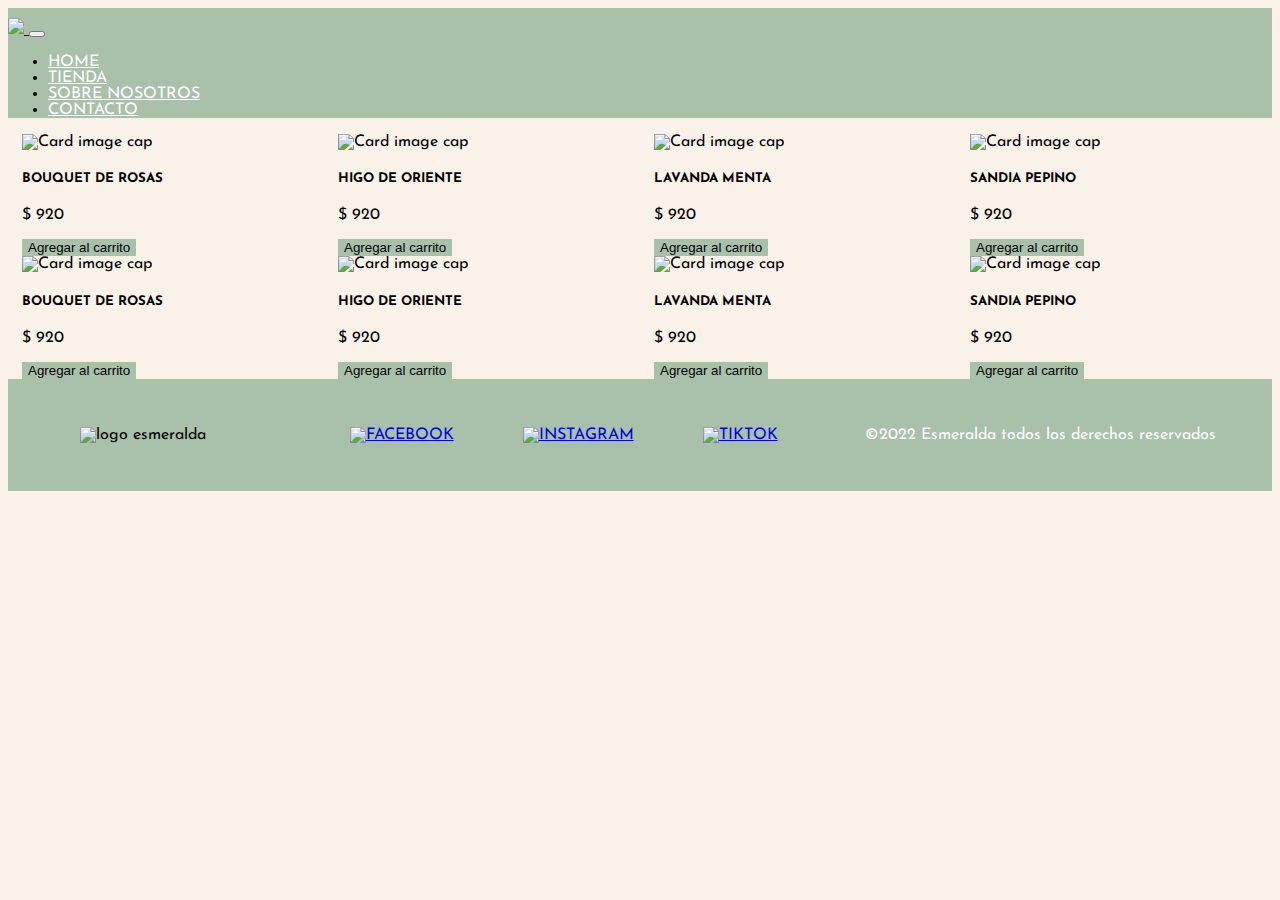
==== html/tienda.html @ 0ca75b86 "tienda con js" ====
<!DOCTYPE html>
<html lang="en">

<head>
    <meta charset="UTF-8">
    <meta http-equiv="X-UA-Compatible" content="IE=edge">
    <meta name="viewport" content="width=device-width, initial-scale=1.0">
    <!-- CSS only -->
    <link href="https://cdn.jsdelivr.net/npm/bootstrap@5.2.3/dist/css/bootstrap.min.css" rel="stylesheet"
        integrity="sha384-rbsA2VBKQhggwzxH7pPCaAqO46MgnOM80zW1RWuH61DGLwZJEdK2Kadq2F9CUG65" crossorigin="anonymous" />
    <!-- ESTILOS CSS -->
    <link rel="stylesheet" href="../css/estilos.css">
    <title>Document</title>
</head>

<body>

    <!-- NAVBAR -->
    <header>
        <img class="logoPrincipal d-none d-xl-block" src="imagenes/ESMERALDA VELAS2.png" alt="">
    </header>

    <nav class="navbar navbar-expand-lg sticky-top">
        <div class="container-fluid text-center">
            <a class="navbar-brand" href="#">
                <img class="logoNav" src="../imagenes/ESMERALDA VELAS2.png">
            </a>
            <button class="navbar-toggler" type="button" data-bs-toggle="collapse" data-bs-target="#navbarNav"
                aria-controls="navbarNav" aria-expanded="false" aria-label="Toggle navigation">
                <span class="navbar-toggler-icon"></span>
            </button>
            <div class="collapse navbar-collapse" id="navbarNav">
                <ul class="navbar-nav mx-auto">
                    <li class="nav-item">
                        <a class="nav-link" aria-current="page" href="../index.html">Home</a>
                    </li>
                    <li class="nav-item">
                        <a class="nav-link" href="#">Tienda</a>
                    </li>
                    <li class="nav-item">
                        <a class="nav-link" href="#">Sobre Nosotros</a>
                    </li>
                    <li class="nav-item">
                        <a class="nav-link" href="#">Contacto</a>
                    </li>
                </ul>
            </div>
        </div>
    </nav>

    <!-- CONTENIDO DE LA TIENDA -->
    <div id="contenidoTienda" class="contenidoTienda"></div>

    <!-- modal -->
    <div id="modal-container" class="modal-container"></div>














        <!-- FOOTER -->
        <footer>
            <img src="../imagenes/ESMERALDA VELAS2.png" alt="logo esmeralda" class="logoFooter" />
        </div>
        <nav class="redesSociales">
            <ul>
                <li> <a href="#"><img src="../imagenes/facebook.png"
                            alt="Facebook" /></a></li>
                <li> <a href="#"><img src="../imagenes/instagram.png"
                            alt="instagram" /></a> </li>
                <li> <a href="#"><img src="../imagenes/tiktok.png"
                            alt="TikTok" /></a> </li>
            </ul>
        </nav>
        <div>
            <p>©2022 Esmeralda todos los derechos reservados</p>
        </div>
    </footer>

    <!-- JavaScript Bundle with Popper -->
    <script src="https://cdn.jsdelivr.net/npm/bootstrap@5.2.3/dist/js/bootstrap.bundle.min.js"
        integrity="sha384-kenU1KFdBIe4zVF0s0G1M5b4hcpxyD9F7jL+jjXkk+Q2h455rYXK/7HAuoJl+0I4"
        crossorigin="anonymous"></script>

    <!-- JavaScript -->
    <script src="../JavaScript/main.js"></script>
    <script src="../JavaScript/productos.js"></script>

</body>

</html>
---- css/estilos.css ----
/* FUENTES */
@import url("https://fonts.googleapis.com/css2?family=Josefin+Sans:wght@100;300&family=Raleway:wght@300&display=swap");


body {
    background-color: #FAF1E8;
    font-family: "Josefin Sans", sans-serif;
}

/* HEADER  */
header {
    display: flex;
    justify-content: center;
    background-color: #a9c0ab;
}


.logoPrincipal {
    width: 15%;
    padding-top: 5px;
}

.logoNav {
    width: 30%;
    padding-top: 5px;
}

/* NAV */
nav {
    background-color: #a9c0ab;
    text-transform: uppercase;
}

.nav-link {
    color: #ffff;
}

.nav-item :hover {
    color: #e6e4d8;
}

/* CARRUSEL */


.carousel-item::before {
    content: "";
    display: block;
    position: absolute;
    top: 0;
    left: 0;
    bottom: 0;
    right: 0;
    background: #000;
    opacity: 0.2;
}

.carousel-caption {
    font-family: "Josefin Sans", sans-serif;
    padding-left: 100px;
    padding-right: 100px;
}

.carousel-caption h5 {
    font-size: 50px;
    font-weight: 700px;
}

/* BOTON CARRUSEL */
.cta {
    border: none;
    background: none;
}

.cta span {
    padding-bottom: 7px;
    letter-spacing: 4px;
    font-size: 14px;
    padding-right: 15px;
    text-transform: uppercase;
}

.cta svg {
    transform: translateX(-8px);
    transition: all 0.3s ease;
}

.cta:hover svg {
    transform: translateX(0);
}

.cta:active svg {
    transform: scale(0.9);
}

.hover-underline-animation {
    position: relative;
    color: #e6e4d8;
    padding-bottom: 20px;
}

.hover-underline-animation:after {
    content: "";
    position: absolute;
    width: 100%;
    transform: scaleX(0);
    height: 2px;
    bottom: 0;
    left: 0;
    background-color: #000000;
    transform-origin: bottom right;
    transition: transform 0.25s ease-out;
}

.cta:hover .hover-underline-animation:after {
    transform: scaleX(1);
    transform-origin: bottom left;
}

/* SEPARADOR */
.separador {
    height: 5rem;
    background-color: #a9c0ab;

}

/* BENEFICIOS */
.imgBenef {
    width: 20%;
    display: block;
    margin: auto;
}

.beneficios {
    margin-top: 2rem;
    margin-bottom: 2rem;
}

.txtBenef {
    text-align: center;
    color: #d1a9c8;
    font-weight: 700;
}

pBenef {
    text-align: center;
}



/* FOOTER */
footer {
    background-color: #a9c0ab;
    display: flex;
    flex-wrap: wrap;
    justify-content: center;
    justify-content: space-evenly;
    align-items: center;
}

footer ul li {
    display: inline;
}

footer ul li img {
    width: 40px;
    height: 40px;
    transition: height 0.5s, width 0.5s;
    margin: 2rem;
}

footer ul li img:hover {
    width: 50px;
    height: 50px;
}

footer p{
    color: #ffff;
}

.logoFooter{
    width: 10%;
    margin: 1rem;
}

/* TIENDA */
.contenidoTienda {
    display: flex;
    flex-wrap: wrap;
    justify-content: center;
    justify-content: space-around;

}

.btn {
    background-color: #a9c0ab;
    border: none;
}

.btn:hover{
    background-color: #657a67;
}
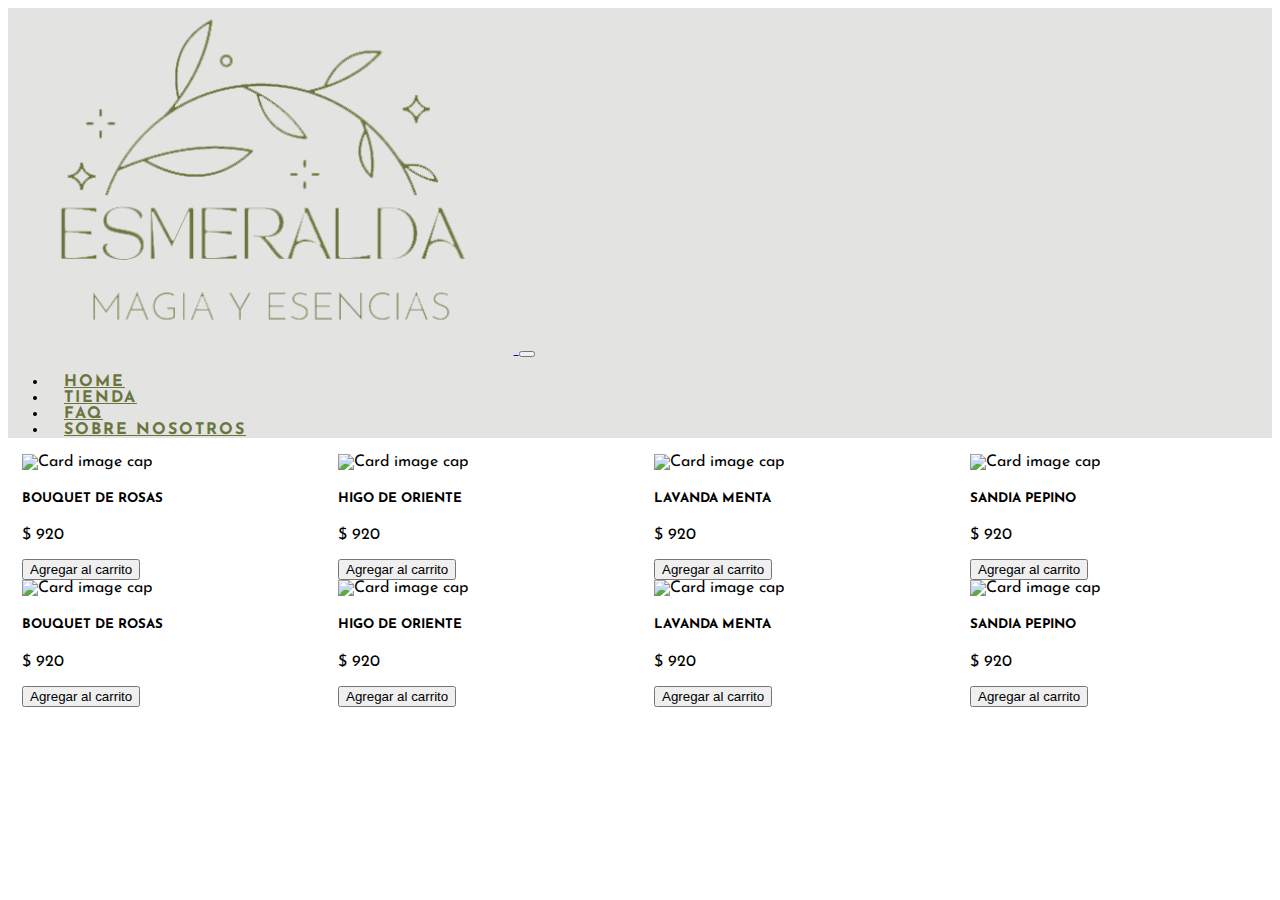
==== commit 475401c8: "maquetando index" ====
--- a/html/tienda.html
+++ b/html/tienda.html
@@ -17,37 +17,37 @@
 
     <!-- NAVBAR -->
     <header>
-        <img class="logoPrincipal d-none d-xl-block" src="imagenes/ESMERALDA VELAS2.png" alt="">
-    </header>
+        <header>
+            <nav class="navbar navbar-expand-lg ">
+            <div class="container-fluid">
+                <a class="navbar-brand" href="#">
+                    <img class="logoNav" src="../imagenes/logoNav.png" alt="Esmeralda Velas de Soja">
+                </a>
+                <button class="navbar-toggler" type="button" data-bs-toggle="collapse" data-bs-target="#navbarNav"
+                    aria-controls="navbarNav" aria-expanded="false" aria-label="Toggle navigation">
+                    <span class="navbar-toggler-icon"></span>
+                </button>
+                <div class="collapse navbar-collapse" id="navbarNav">
+                    <ul class="nav justify-content-end">
+                        <li class="nav-item">
+                            <a class="nav-link" href="../index.html">Home</a>
+                        </li>
+                        <li class="nav-item">
+                            <a class="nav-link" href="tienda.html">Tienda</a>
+                        </li>
+                        <li class="nav-item">
+                            <a class="nav-link" href="#">FAQ</a>
+                        </li>
+                        <li class="nav-item">
+                            <a class="nav-link" href="#">Sobre Nosotros</a>
+                        </li>
+                    </ul>
+                </div>
+            </div>
+            </nav>
+        </header>
 
-    <nav class="navbar navbar-expand-lg sticky-top">
-        <div class="container-fluid text-center">
-            <a class="navbar-brand" href="#">
-                <img class="logoNav" src="../imagenes/ESMERALDA VELAS2.png">
-            </a>
-            <button class="navbar-toggler" type="button" data-bs-toggle="collapse" data-bs-target="#navbarNav"
-                aria-controls="navbarNav" aria-expanded="false" aria-label="Toggle navigation">
-                <span class="navbar-toggler-icon"></span>
-            </button>
-            <div class="collapse navbar-collapse" id="navbarNav">
-                <ul class="navbar-nav mx-auto">
-                    <li class="nav-item">
-                        <a class="nav-link" aria-current="page" href="../index.html">Home</a>
-                    </li>
-                    <li class="nav-item">
-                        <a class="nav-link" href="#">Tienda</a>
-                    </li>
-                    <li class="nav-item">
-                        <a class="nav-link" href="#">Sobre Nosotros</a>
-                    </li>
-                    <li class="nav-item">
-                        <a class="nav-link" href="#">Contacto</a>
-                    </li>
-                </ul>
-            </div>
-        </div>
-    </nav>
-
+    
     <!-- CONTENIDO DE LA TIENDA -->
     <div id="contenidoTienda" class="contenidoTienda"></div>
 
@@ -68,7 +68,7 @@
 
 
         <!-- FOOTER -->
-        <footer>
+        <!-- <footer>
             <img src="../imagenes/ESMERALDA VELAS2.png" alt="logo esmeralda" class="logoFooter" />
         </div>
         <nav class="redesSociales">
@@ -84,7 +84,7 @@
         <div>
             <p>©2022 Esmeralda todos los derechos reservados</p>
         </div>
-    </footer>
+    </footer> -->
 
     <!-- JavaScript Bundle with Popper -->
     <script src="https://cdn.jsdelivr.net/npm/bootstrap@5.2.3/dist/js/bootstrap.bundle.min.js"
@@ -93,7 +93,6 @@
 
     <!-- JavaScript -->
     <script src="../JavaScript/main.js"></script>
-    <script src="../JavaScript/productos.js"></script>
 
 </body>
 
--- a/css/estilos.css
+++ b/css/estilos.css
@@ -3,184 +3,161 @@
 
 
 body {
-    background-color: #FAF1E8;
+    /* background-color: #FAF1E8; */
     font-family: "Josefin Sans", sans-serif;
 }
 
 /* HEADER  */
-header {
+.index {
+    margin: 15px;
+}
+
+/* NAV */
+
+nav {
+    background-color: #e3e3e1;
+}
+
+.nav-link {
+    color: #68753d;
+    text-transform: uppercase;
+    font-weight: bold;
+    margin-left: 1rem;
+    letter-spacing: 2px;
+}
+
+.nav-item :hover {
+    color: #313421;
+    text-decoration: underline;
+}
+
+.logoNav {
+    width: 40%;
+}
+
+/* HERO */
+
+
+.heroTienda {
+    text-align: center;
+    background-image: url(../imagenes/header.jpg);
+    background-size: cover;
+}
+
+.imgHero {
+    margin: 3rem;
+    width: 35%;
+
+
+}
+
+/* BOTON TIENDA */
+.button {
+    margin-bottom: 4rem;
+    margin-right: auto;
+    margin-left: auto;
+    padding: 12px 24px;
+    border: 1px solid #313421;
+    border-radius: 4px;
+    transition: all 0.2s ease-in;
+    position: relative;
+    overflow: hidden;
+    font-size: 19px;
+    color: #313421;
+    z-index: 1;
+}
+
+.button:before {
+    content: "";
+    position: absolute;
+    left: 50%;
+    transform: translateX(-50%) scaleY(1) scaleX(1.25);
+    top: 100%;
+    width: 140%;
+    height: 180%;
+    background-color: #e3e3e1;
+    border-radius: 50%;
+    display: block;
+    transition: all 0.5s 0.1s cubic-bezier(0.55, 0, 0.1, 1);
+    z-index: -1;
+}
+
+.button:after {
+    content: "";
+    position: absolute;
+    left: 55%;
+    transform: translateX(-50%) scaleY(1) scaleX(1.45);
+    top: 180%;
+    width: 160%;
+    height: 190%;
+    background-color: #68753d;
+    border-radius: 50%;
+    display: block;
+    transition: all 0.5s 0.1s cubic-bezier(0.55, 0, 0.1, 1);
+    z-index: -1;
+}
+
+.button:hover {
+    color: #ffffff;
+    border: 1px solid #68753d;
+}
+
+.button:hover:before {
+    top: -35%;
+    background-color: #68753d;
+    transform: translateX(-50%) scaleY(1.3) scaleX(0.8);
+}
+
+.button:hover:after {
+    top: -45%;
+    background-color: #68753d;
+    transform: translateX(-50%) scaleY(1.3) scaleX(0.8);
+}
+
+/* NUEVAS FRAGANCIAS INDEX */
+.productos{
+    background-color: #e3e3e1;
+    padding-top: 3rem;
+    margin-top: 4rem;
+    padding-bottom: 3rem;
+}
+
+.productos h2{
+    text-align: center;
+}
+
+.fragancias {
     display: flex;
+    flex-wrap: wrap;
     justify-content: center;
-    background-color: #a9c0ab;
+
+}
+
+.fraganciasCards{
+    margin: 0.5rem;
+}
+
+.fraganciasCards h5{
+    font-weight: bold;
+    text-align: center;
+}
+
+.btnFragancias{
+    background-color: #a0b071;
+    border-color: #ffffff;
+}
+
+.btnFragancias:hover{
+    background-color: #68753d;
+    border-color: #ffffff;
+}
+
+/* SOBRE NOSOTROS INDEX */
+.imgVelas{
+    width: fit-content;
 }
 
 
-.logoPrincipal {
-    width: 15%;
-    padding-top: 5px;
-}
-
-.logoNav {
-    width: 30%;
-    padding-top: 5px;
-}
-
-/* NAV */
-nav {
-    background-color: #a9c0ab;
-    text-transform: uppercase;
-}
-
-.nav-link {
-    color: #ffff;
-}
-
-.nav-item :hover {
-    color: #e6e4d8;
-}
-
-/* CARRUSEL */
-
-
-.carousel-item::before {
-    content: "";
-    display: block;
-    position: absolute;
-    top: 0;
-    left: 0;
-    bottom: 0;
-    right: 0;
-    background: #000;
-    opacity: 0.2;
-}
-
-.carousel-caption {
-    font-family: "Josefin Sans", sans-serif;
-    padding-left: 100px;
-    padding-right: 100px;
-}
-
-.carousel-caption h5 {
-    font-size: 50px;
-    font-weight: 700px;
-}
-
-/* BOTON CARRUSEL */
-.cta {
-    border: none;
-    background: none;
-}
-
-.cta span {
-    padding-bottom: 7px;
-    letter-spacing: 4px;
-    font-size: 14px;
-    padding-right: 15px;
-    text-transform: uppercase;
-}
-
-.cta svg {
-    transform: translateX(-8px);
-    transition: all 0.3s ease;
-}
-
-.cta:hover svg {
-    transform: translateX(0);
-}
-
-.cta:active svg {
-    transform: scale(0.9);
-}
-
-.hover-underline-animation {
-    position: relative;
-    color: #e6e4d8;
-    padding-bottom: 20px;
-}
-
-.hover-underline-animation:after {
-    content: "";
-    position: absolute;
-    width: 100%;
-    transform: scaleX(0);
-    height: 2px;
-    bottom: 0;
-    left: 0;
-    background-color: #000000;
-    transform-origin: bottom right;
-    transition: transform 0.25s ease-out;
-}
-
-.cta:hover .hover-underline-animation:after {
-    transform: scaleX(1);
-    transform-origin: bottom left;
-}
-
-/* SEPARADOR */
-.separador {
-    height: 5rem;
-    background-color: #a9c0ab;
-
-}
-
-/* BENEFICIOS */
-.imgBenef {
-    width: 20%;
-    display: block;
-    margin: auto;
-}
-
-.beneficios {
-    margin-top: 2rem;
-    margin-bottom: 2rem;
-}
-
-.txtBenef {
-    text-align: center;
-    color: #d1a9c8;
-    font-weight: 700;
-}
-
-pBenef {
-    text-align: center;
-}
-
-
-
-/* FOOTER */
-footer {
-    background-color: #a9c0ab;
-    display: flex;
-    flex-wrap: wrap;
-    justify-content: center;
-    justify-content: space-evenly;
-    align-items: center;
-}
-
-footer ul li {
-    display: inline;
-}
-
-footer ul li img {
-    width: 40px;
-    height: 40px;
-    transition: height 0.5s, width 0.5s;
-    margin: 2rem;
-}
-
-footer ul li img:hover {
-    width: 50px;
-    height: 50px;
-}
-
-footer p{
-    color: #ffff;
-}
-
-.logoFooter{
-    width: 10%;
-    margin: 1rem;
-}
 
 /* TIENDA */
 .contenidoTienda {
@@ -188,14 +165,5 @@
     flex-wrap: wrap;
     justify-content: center;
     justify-content: space-around;
-
 }
 
-.btn {
-    background-color: #a9c0ab;
-    border: none;
-}
-
-.btn:hover{
-    background-color: #657a67;
-}